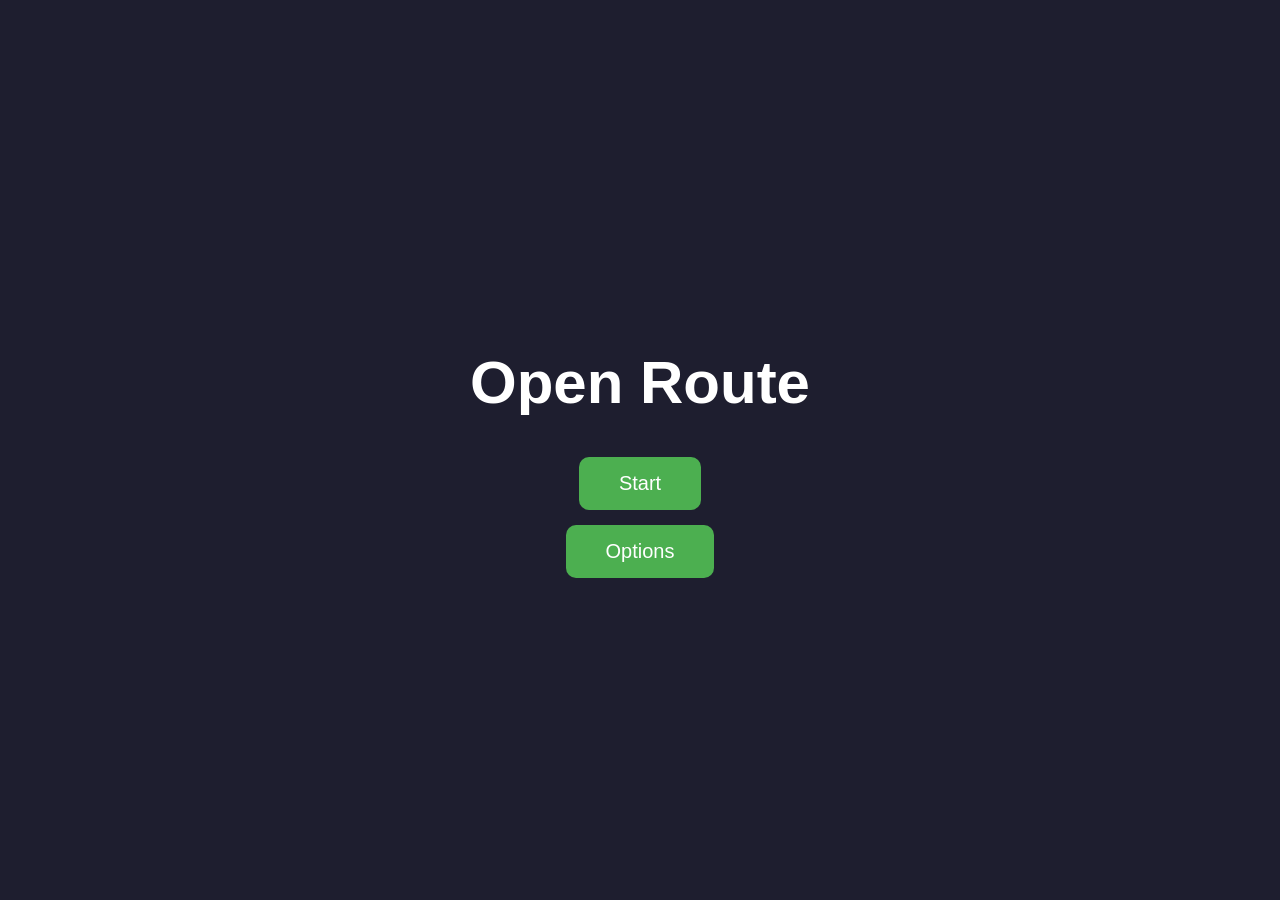
==== index.html @ 9ba0816a "Add files via upload" ====
<!DOCTYPE html>
<html lang="ro">
<head>
<meta charset="UTF-8">
<title>Open Route Menu</title>
<link rel="stylesheet" href="style.css">
</head>
<body class="menu-page">

<div class="menu">
    <h1>Open Route</h1>
    <button id="startBtn">Start</button>
    <button>Options</button>
</div>

<script src="menu.js"></script>
</body>
</html>
---- style.css ----
html, body {
    margin: 0;
    padding: 0;
    width: 100%;
    height: 100%;
    font-family: Arial, sans-serif;
    overflow: hidden;
}

.menu-page {
    background: #1e1e2f;
    height: 100vh;
    display: flex;
    justify-content: center;
    align-items: center;
}

.menu {
    text-align: center;
}

.menu h1 {
    font-size: 60px;
    margin-bottom: 40px;
    color: #ffffff;
}

.menu button {
    display: block;
    margin: 15px auto;
    padding: 15px 40px;
    font-size: 20px;
    background-color: #4CAF50;
    border: none;
    color: white;
    cursor: pointer;
    border-radius: 10px;
    transition: 0.3s;
}

.menu button:hover {
    background-color: #45a049;
    transform: scale(1.05);
}

.game-page {
    background: #000;
}

canvas {
    position: fixed;
    top: 0;
    left: 0;
    width: 100%;
    height: 100%;
    display: block;
}

div {
    position: absolute;
    z-index: 10;
}
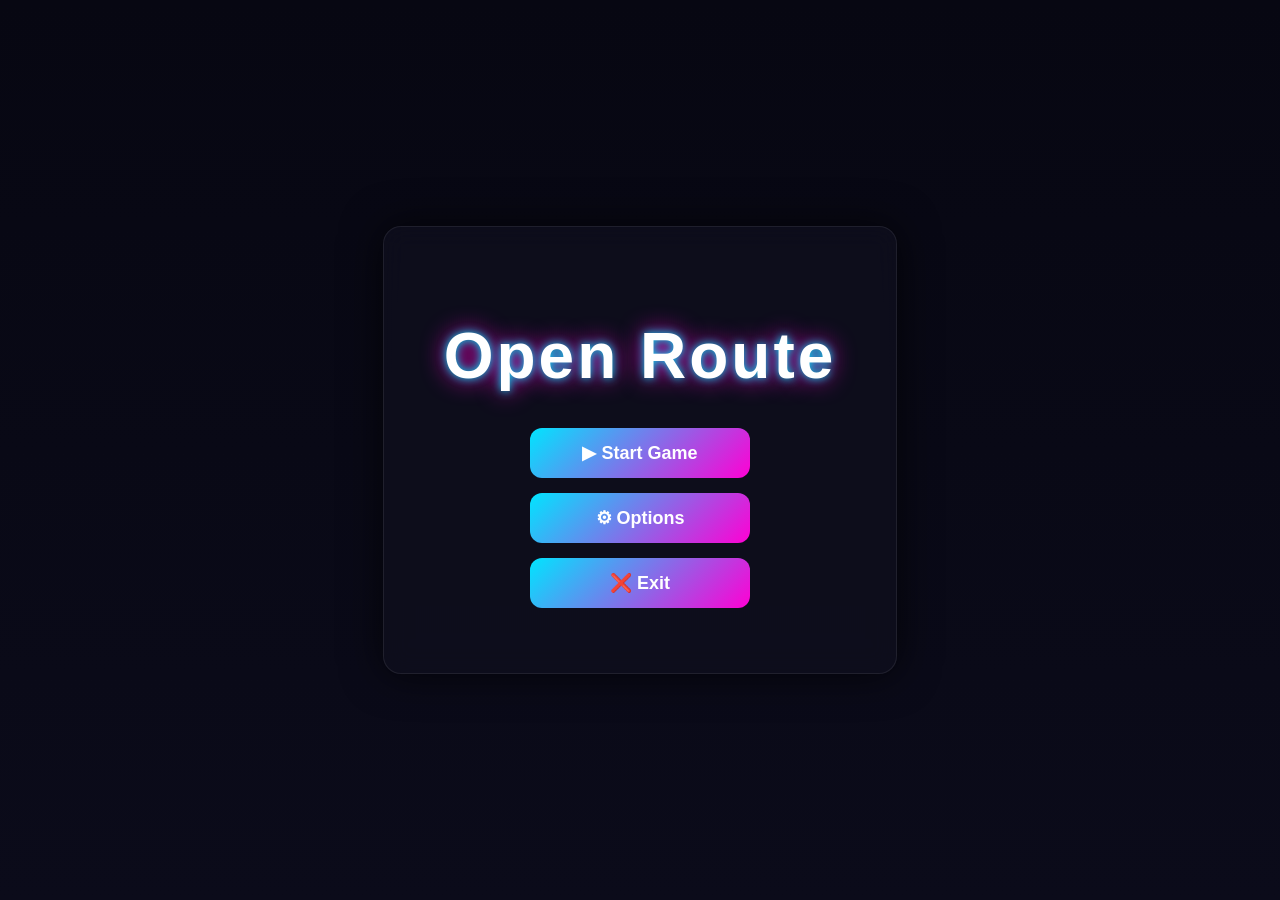
==== commit c8cb8864: "Update index.html" ====
--- a/index.html
+++ b/index.html
@@ -5,14 +5,19 @@
 <title>Open Route Menu</title>
 <link rel="stylesheet" href="style.css">
 </head>
+
 <body class="menu-page">
 
-<div class="menu">
+<div class="bg"></div>
+
+<div class="menu-card">
     <h1>Open Route</h1>
-    <button id="startBtn">Start</button>
-    <button>Options</button>
+
+    <button id="startBtn">▶ Start Game</button>
+    <button id="optionsBtn">⚙ Options</button>
+    <button>❌ Exit</button>
 </div>
 
 <script src="menu.js"></script>
 </body>
-</html>+</html>
--- a/style.css
+++ b/style.css
@@ -3,60 +3,266 @@
     padding: 0;
     width: 100%;
     height: 100%;
-    font-family: Arial, sans-serif;
+    font-family: 'Segoe UI', sans-serif;
     overflow: hidden;
 }
 
 .menu-page {
-    background: #1e1e2f;
-    height: 100vh;
     display: flex;
     justify-content: center;
     align-items: center;
-}
-
-.menu {
+    height: 100vh;
+    background: linear-gradient(#070712, #0b0b1a);
+    position: relative;
+}
+
+.city-skyline {
+    position: absolute;
+    bottom: 30%;
+    width: 200%;
+    height: 40%;
+    background: repeating-linear-gradient(
+        to right,
+        #0a0a12 0px,
+        #0a0a12 60px,
+        #05050a 60px,
+        #05050a 120px
+    );
+    opacity: 0.8;
+    filter: blur(0.3px);
+}
+
+.road {
+    position: absolute;
+    bottom: 0;
+    width: 100%;
+    height: 35%;
+    background: linear-gradient(to top, #111, #1a1a1a);
+    clip-path: polygon(45% 0%, 55% 0%, 80% 100%, 20% 100%);
+    z-index: 1;
+}
+
+.road::after {
+    content: "";
+    position: absolute;
+    width: 6px;
+    height: 100%;
+    left: 50%;
+    transform: translateX(-50%);
+    background: repeating-linear-gradient(
+        to bottom,
+        #ffd000 0px,
+        #ffd000 20px,
+        transparent 20px,
+        transparent 40px
+    );
+    opacity: 0.8;
+}
+
+.lights {
+    position: absolute;
+    width: 200%;
+    height: 100%;
+    background: radial-gradient(circle, rgba(0,255,200,0.15), transparent 60%),
+                radial-gradient(circle, rgba(255,0,200,0.12), transparent 60%);
+    animation: drift 8s linear infinite;
+    opacity: 0.6;
+}
+
+@keyframes drift {
+    0% { transform: translateX(0); }
+    100% { transform: translateX(-20%); }
+}
+
+.menu-card {
+    position: relative;
+    z-index: 10;
     text-align: center;
-}
-
-.menu h1 {
-    font-size: 60px;
-    margin-bottom: 40px;
-    color: #ffffff;
-}
-
-.menu button {
+    padding: 50px 60px;
+    border-radius: 18px;
+    background: rgba(15, 15, 30, 0.75);
+    backdrop-filter: blur(12px);
+    border: 1px solid rgba(255,255,255,0.08);
+    box-shadow: 0 0 40px rgba(0,0,0,0.7);
+}
+
+.menu-card h1 {
+    font-size: 64px;
+    margin-bottom: 35px;
+    color: #fff;
+    text-shadow: 0 0 10px #00e5ff, 0 0 25px #ff00d4;
+    letter-spacing: 3px;
+}
+
+.menu-card button {
     display: block;
     margin: 15px auto;
-    padding: 15px 40px;
-    font-size: 20px;
-    background-color: #4CAF50;
+    padding: 14px 50px;
+    font-size: 18px;
+    font-weight: bold;
+    color: white;
+    background: linear-gradient(135deg, #00e5ff, #ff00d4);
     border: none;
+    border-radius: 12px;
+    cursor: pointer;
+    transition: 0.25s ease;
+    width: 220px;
+    position: relative;
+    overflow: hidden;
+}
+
+.menu-card button:hover {
+    transform: scale(1.08);
+    box-shadow: 0 0 25px rgba(0,229,255,0.5);
+}
+
+.menu-card button:active {
+    transform: scale(0.98);
+}
+
+.menu-card button::before {
+    content: "";
+    position: absolute;
+    top: 0;
+    left: -120%;
+    width: 100%;
+    height: 100%;
+    background: rgba(255,255,255,0.15);
+    transform: skewX(-25deg);
+    transition: 0.5s;
+}
+
+.menu-card button:hover::before {
+    left: 120%;
+}
+
+.options-page {
+    display: flex;
+    justify-content: center;
+    align-items: center;
+    height: 100vh;
+    background: linear-gradient(#070712, #0b0b1a);
+    overflow: hidden;
+}
+
+.options-page .city-skyline,
+.options-page .road,
+.options-page .lights {
+    position: absolute;
+}
+
+.options-card {
+    position: relative;
+    z-index: 10;
+    width: 420px;
+    padding: 40px;
+    border-radius: 18px;
+    background: rgba(15, 15, 30, 0.75);
+    backdrop-filter: blur(12px);
+    border: 1px solid rgba(255,255,255,0.08);
+    box-shadow: 0 0 40px rgba(0,0,0,0.7);
     color: white;
+    text-align: center;
+}
+
+.options-card h1 {
+    font-size: 42px;
+    margin-bottom: 25px;
+    text-shadow: 0 0 10px #00e5ff;
+}
+
+.option {
+    margin: 18px 0;
+    text-align: left;
+}
+
+.option label {
+    display: block;
+    font-size: 14px;
+    margin-bottom: 6px;
+    opacity: 0.85;
+}
+
+.toggle {
+    width: 50px;
+    height: 26px;
+    background: #222;
+    border-radius: 50px;
+    position: relative;
+    border: 1px solid rgba(255,255,255,0.15);
+}
+
+.toggle::after {
+    content: "";
+    width: 22px;
+    height: 22px;
+    background: linear-gradient(135deg, #00e5ff, #ff00d4);
+    position: absolute;
+    top: 1px;
+    left: 2px;
+    border-radius: 50%;
+}
+
+.slider {
+    width: 100%;
+    height: 6px;
+    background: #222;
+    border-radius: 5px;
+    position: relative;
+    overflow: hidden;
+}
+
+.slider::after {
+    content: "";
+    width: 60%;
+    height: 100%;
+    background: linear-gradient(135deg, #00e5ff, #ff00d4);
+    position: absolute;
+    left: 0;
+}
+
+.back-btn {
+    margin-top: 25px;
+    padding: 12px 20px;
+    width: 100%;
+    border: none;
+    border-radius: 10px;
     cursor: pointer;
-    border-radius: 10px;
-    transition: 0.3s;
-}
-
-.menu button:hover {
-    background-color: #45a049;
+    font-weight: bold;
+    color: white;
+    background: linear-gradient(135deg, #00e5ff, #ff00d4);
+    transition: 0.2s;
+}
+
+.back-btn:hover {
     transform: scale(1.05);
 }
 
-.game-page {
-    background: #000;
-}
-
-canvas {
-    position: fixed;
-    top: 0;
-    left: 0;
-    width: 100%;
-    height: 100%;
-    display: block;
-}
-
-div {
-    position: absolute;
-    z-index: 10;
-}+.slider {
+    position: relative;
+    width: 200px;
+    height: 8px;
+    background: #444;
+    border-radius: 4px;
+    cursor: pointer;
+}
+
+.slider-fill {
+    position: absolute;
+    height: 100%;
+    width: 50%;
+    background: #4caf50;
+    border-radius: 4px;
+}
+
+.slider-thumb {
+    position: absolute;
+    top: 50%;
+    left: 50%;
+    transform: translate(-50%, -50%);
+    width: 16px;
+    height: 16px;
+    background: white;
+    border-radius: 50%;
+    cursor: grab;
+}
